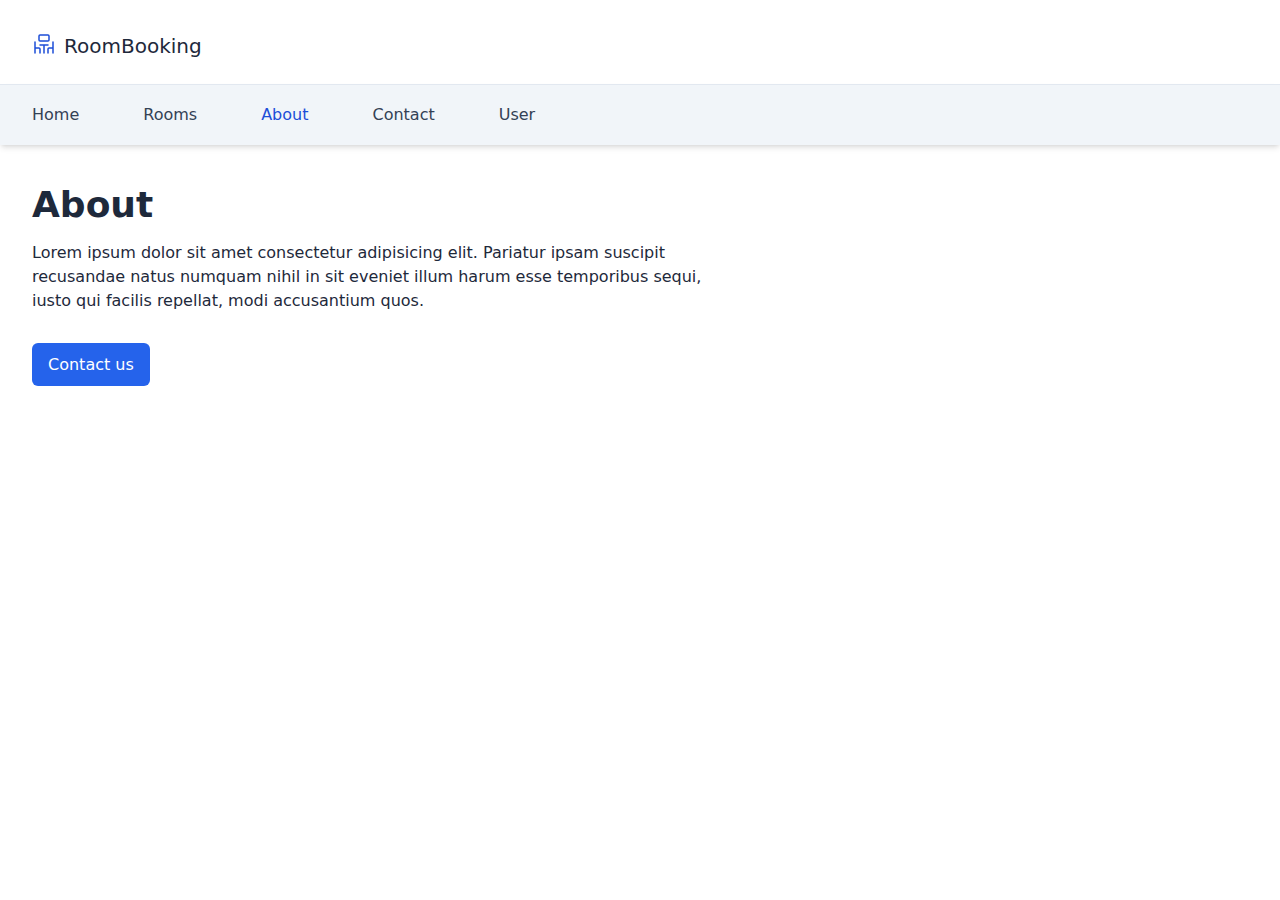
==== about/index.html @ fb019a9b "init" ====
<!DOCTYPE html><html lang="en" data-critters-container><head>
    <meta charset="utf-8">
    <title>App About Page</title>
    <base href="/">
    <meta name="viewport" content="width=device-width, initial-scale=1">
    <link rel="icon" type="image/x-icon" href="favicon.ico">
  <style>*,:before,:after{box-sizing:border-box;border-width:0;border-style:solid;border-color:#e5e7eb}:before,:after{--tw-content: ""}html{line-height:1.5;-webkit-text-size-adjust:100%;-moz-tab-size:4;tab-size:4;font-family:ui-sans-serif,system-ui,sans-serif,"Apple Color Emoji","Segoe UI Emoji",Segoe UI Symbol,"Noto Color Emoji";font-feature-settings:normal;font-variation-settings:normal;-webkit-tap-highlight-color:transparent}body{margin:0;line-height:inherit}h1{font-size:inherit;font-weight:inherit}a{color:inherit;text-decoration:inherit}h1,p{margin:0}ul{list-style:none;margin:0;padding:0}svg{display:block;vertical-align:middle}*,:before,:after{--tw-border-spacing-x: 0;--tw-border-spacing-y: 0;--tw-translate-x: 0;--tw-translate-y: 0;--tw-rotate: 0;--tw-skew-x: 0;--tw-skew-y: 0;--tw-scale-x: 1;--tw-scale-y: 1;--tw-pan-x: ;--tw-pan-y: ;--tw-pinch-zoom: ;--tw-scroll-snap-strictness: proximity;--tw-gradient-from-position: ;--tw-gradient-via-position: ;--tw-gradient-to-position: ;--tw-ordinal: ;--tw-slashed-zero: ;--tw-numeric-figure: ;--tw-numeric-spacing: ;--tw-numeric-fraction: ;--tw-ring-inset: ;--tw-ring-offset-width: 0px;--tw-ring-offset-color: #fff;--tw-ring-color: rgb(59 130 246 / .5);--tw-ring-offset-shadow: 0 0 #0000;--tw-ring-shadow: 0 0 #0000;--tw-shadow: 0 0 #0000;--tw-shadow-colored: 0 0 #0000;--tw-blur: ;--tw-brightness: ;--tw-contrast: ;--tw-grayscale: ;--tw-hue-rotate: ;--tw-invert: ;--tw-saturate: ;--tw-sepia: ;--tw-drop-shadow: ;--tw-backdrop-blur: ;--tw-backdrop-brightness: ;--tw-backdrop-contrast: ;--tw-backdrop-grayscale: ;--tw-backdrop-hue-rotate: ;--tw-backdrop-invert: ;--tw-backdrop-opacity: ;--tw-backdrop-saturate: ;--tw-backdrop-sepia: }.sticky{position:sticky}.top-0{top:0}.block{display:block}.flex{display:flex}.min-w-20{min-width:5rem}.max-w-3xl{max-width:48rem}.flex-wrap{flex-wrap:wrap}.space-x-2>:not([hidden])~:not([hidden]){--tw-space-x-reverse: 0;margin-right:calc(.5rem * var(--tw-space-x-reverse));margin-left:calc(.5rem * calc(1 - var(--tw-space-x-reverse)))}.rounded-md{border-radius:.375rem}.border-t{border-top-width:1px}.border-slate-200{--tw-border-opacity: 1;border-color:rgb(226 232 240 / var(--tw-border-opacity))}.bg-blue-600{--tw-bg-opacity: 1;background-color:rgb(37 99 235 / var(--tw-bg-opacity))}.bg-slate-100{--tw-bg-opacity: 1;background-color:rgb(241 245 249 / var(--tw-bg-opacity))}.bg-white{--tw-bg-opacity: 1;background-color:rgb(255 255 255 / var(--tw-bg-opacity))}.fill-blue-700{fill:#1d4ed8}.px-4{padding-left:1rem;padding-right:1rem}.px-5{padding-left:1.25rem;padding-right:1.25rem}.py-1\.5{padding-top:.375rem;padding-bottom:.375rem}.py-10{padding-top:2.5rem;padding-bottom:2.5rem}.py-3{padding-top:.75rem;padding-bottom:.75rem}.pb-4{padding-bottom:1rem}.pb-6{padding-bottom:1.5rem}.pt-10{padding-top:2.5rem}.pt-8{padding-top:2rem}.text-center{text-align:center}.text-4xl{font-size:2.25rem;line-height:2.5rem}.text-xl{font-size:1.25rem;line-height:1.75rem}.font-medium{font-weight:500}.font-semibold{font-weight:600}.text-blue-700{--tw-text-opacity: 1;color:rgb(29 78 216 / var(--tw-text-opacity))}.text-slate-700{--tw-text-opacity: 1;color:rgb(51 65 85 / var(--tw-text-opacity))}.text-slate-800{--tw-text-opacity: 1;color:rgb(30 41 59 / var(--tw-text-opacity))}.text-white{--tw-text-opacity: 1;color:rgb(255 255 255 / var(--tw-text-opacity))}.shadow-md{--tw-shadow: 0 4px 6px -1px rgb(0 0 0 / .1), 0 2px 4px -2px rgb(0 0 0 / .1);--tw-shadow-colored: 0 4px 6px -1px var(--tw-shadow-color), 0 2px 4px -2px var(--tw-shadow-color);box-shadow:var(--tw-ring-offset-shadow, 0 0 #0000),var(--tw-ring-shadow, 0 0 #0000),var(--tw-shadow)}.hover\:bg-blue-800:hover{--tw-bg-opacity: 1;background-color:rgb(30 64 175 / var(--tw-bg-opacity))}.hover\:underline:hover{text-decoration-line:underline}@media (min-width: 640px){.sm\:px-8{padding-left:2rem;padding-right:2rem}}
</style><link rel="stylesheet" href="styles-FAHGGNNV.css" media="print" onload="this.media='all'"><noscript><link rel="stylesheet" href="styles-FAHGGNNV.css"></noscript></head>
  <body class="text-slate-800"><!--nghm-->
    <app-root _nghost-ng-c875970641 ng-version="17.1.0" ngh="1" ng-server-context="ssg"><a _ngcontent-ng-c875970641 routerlink="/" class="px-5 sm:px-8 pt-8 pb-6 flex items-top space-x-2 bg-white" href="/"><svg _ngcontent-ng-c875970641="" width="24" height="24" xmlns="http://www.w3.org/2000/svg" viewBox="0 0 24 24" class="fill-blue-700"><g _ngcontent-ng-c875970641="" id="Icon"><path _ngcontent-ng-c875970641="" d="M21.75,10V21a.75.75,0,0,1-1.5,0V16.75H17a.25.25,0,0,0-.25.25v4a.75.75,0,0,1-1.5,0V17A1.76,1.76,0,0,1,17,15.25h3.25V10a.75.75,0,0,1,1.5,0ZM3,21.75A.76.76,0,0,0,3.75,21V16.75H7a.25.25,0,0,1,.25.25v4a.75.75,0,0,0,1.5,0V17A1.76,1.76,0,0,0,7,15.25H3.75V10a.75.75,0,0,0-1.5,0V21A.76.76,0,0,0,3,21.75Zm9,0a.76.76,0,0,0,.75-.75V13.75H16a.75.75,0,0,0,0-1.5H8a.75.75,0,0,0,0,1.5h3.25V21A.76.76,0,0,0,12,21.75Zm4-12H8A1.76,1.76,0,0,1,6.25,8V4A1.76,1.76,0,0,1,8,2.25h8A1.76,1.76,0,0,1,17.75,4V8A1.76,1.76,0,0,1,16,9.75ZM16.25,4A.25.25,0,0,0,16,3.75H8A.25.25,0,0,0,7.75,4V8A.25.25,0,0,0,8,8.25h8A.25.25,0,0,0,16.25,8Z"/></g></svg><span _ngcontent-ng-c875970641 class="text-xl">RoomBooking</span></a><nav _ngcontent-ng-c875970641 class="py-3 shadow-md sticky top-0 bg-slate-100 border-t border-slate-200"><ul _ngcontent-ng-c875970641 class="flex flex-wrap text-slate-700"><li _ngcontent-ng-c875970641><a _ngcontent-ng-c875970641 routerlink="/" routerlinkactive="text-blue-700" class="block py-1.5 px-5 sm:px-8 hover:underline font-medium" href="/">Home</a></li><li _ngcontent-ng-c875970641><a _ngcontent-ng-c875970641 routerlink="/rooms" routerlinkactive="text-blue-700" class="block py-1.5 px-5 sm:px-8 hover:underline font-medium" href="/rooms">Rooms</a></li><li _ngcontent-ng-c875970641><a _ngcontent-ng-c875970641 routerlink="/about" routerlinkactive="text-blue-700" class="block py-1.5 px-5 sm:px-8 hover:underline font-medium text-blue-700" href="/about">About</a></li><li _ngcontent-ng-c875970641><a _ngcontent-ng-c875970641 routerlink="/contact" routerlinkactive="text-blue-700" class="block py-1.5 px-5 sm:px-8 hover:underline font-medium" href="/contact">Contact</a></li><li _ngcontent-ng-c875970641><a _ngcontent-ng-c875970641 routerlink="/user" routerlinkactive="text-blue-700" class="block py-1.5 px-5 sm:px-8 hover:underline font-medium" href="/user">User</a></li></ul></nav><main _ngcontent-ng-c875970641 class="px-5 sm:px-8 py-10 max-w-3xl"><router-outlet _ngcontent-ng-c875970641></router-outlet><app-about ngh="0"><h1 class="text-4xl pb-4 font-semibold">About</h1><p> Lorem ipsum dolor sit amet consectetur adipisicing elit. Pariatur ipsam suscipit recusandae natus numquam nihil in sit eveniet illum harum esse temporibus sequi, iusto qui facilis repellat, modi accusantium quos.
</p><div class="pt-10"><link-button text="Contact us" link="/contact" ngh="0"><a class="py-3 px-4 bg-blue-600 text-white text-center min-w-20 hover:bg-blue-800 rounded-md" href="/contact"> Contact us
</a></link-button></div></app-about><!----></main></app-root>
  <script src="polyfills-RX4V3J3S.js" type="module"></script><script src="main-YSFPDAR7.js" type="module"></script>

<script id="ng-state" type="application/json">{"__nghData__":[{},{"c":{"24":[{"i":"c2432048252","r":1}]}}]}</script></body></html>
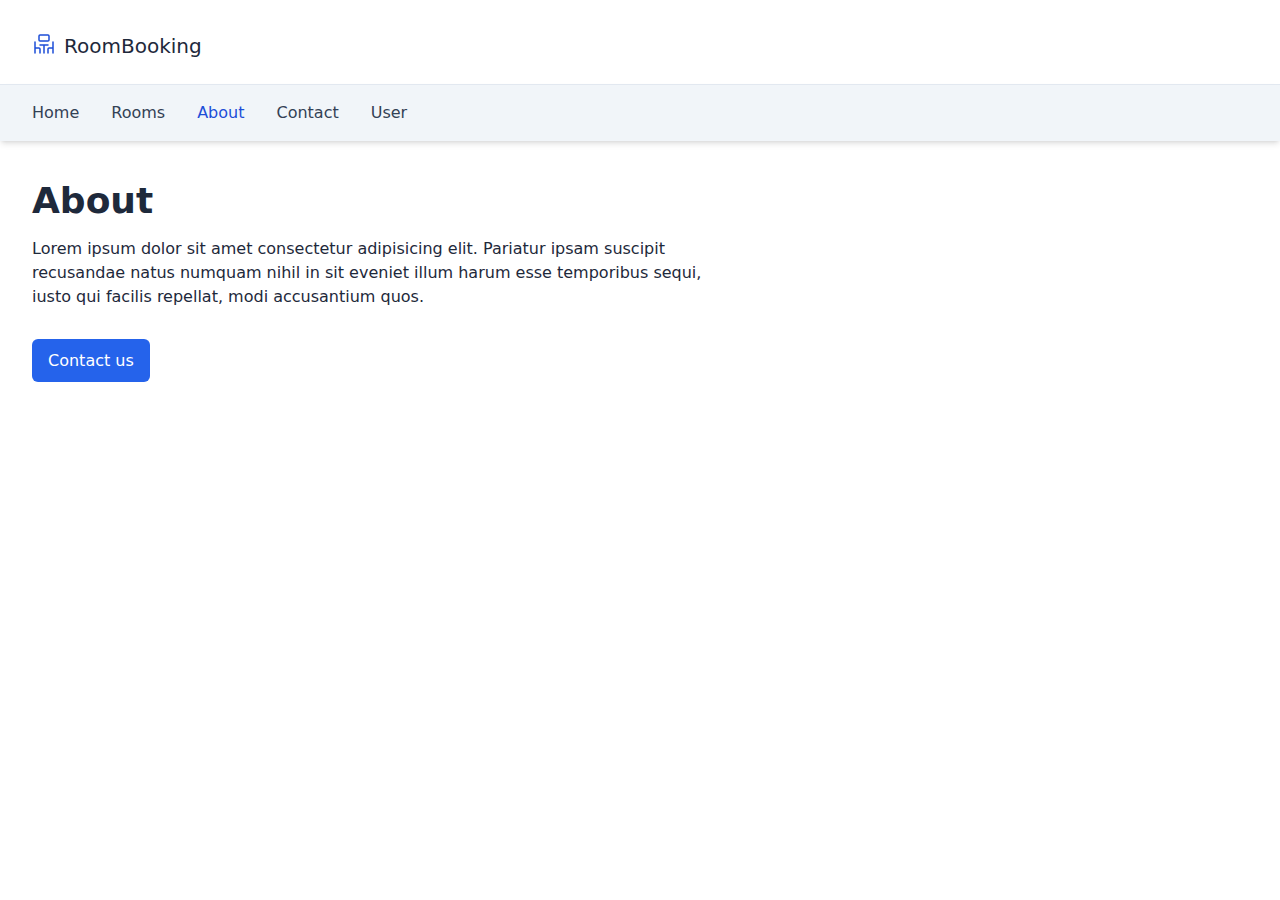
==== commit 7847cca2: "nav mobile" ====
--- a/about/index.html
+++ b/about/index.html
@@ -4,12 +4,12 @@
     <base href="/">
     <meta name="viewport" content="width=device-width, initial-scale=1">
     <link rel="icon" type="image/x-icon" href="favicon.ico">
-  <style>*,:before,:after{box-sizing:border-box;border-width:0;border-style:solid;border-color:#e5e7eb}:before,:after{--tw-content: ""}html{line-height:1.5;-webkit-text-size-adjust:100%;-moz-tab-size:4;tab-size:4;font-family:ui-sans-serif,system-ui,sans-serif,"Apple Color Emoji","Segoe UI Emoji",Segoe UI Symbol,"Noto Color Emoji";font-feature-settings:normal;font-variation-settings:normal;-webkit-tap-highlight-color:transparent}body{margin:0;line-height:inherit}h1{font-size:inherit;font-weight:inherit}a{color:inherit;text-decoration:inherit}h1,p{margin:0}ul{list-style:none;margin:0;padding:0}svg{display:block;vertical-align:middle}*,:before,:after{--tw-border-spacing-x: 0;--tw-border-spacing-y: 0;--tw-translate-x: 0;--tw-translate-y: 0;--tw-rotate: 0;--tw-skew-x: 0;--tw-skew-y: 0;--tw-scale-x: 1;--tw-scale-y: 1;--tw-pan-x: ;--tw-pan-y: ;--tw-pinch-zoom: ;--tw-scroll-snap-strictness: proximity;--tw-gradient-from-position: ;--tw-gradient-via-position: ;--tw-gradient-to-position: ;--tw-ordinal: ;--tw-slashed-zero: ;--tw-numeric-figure: ;--tw-numeric-spacing: ;--tw-numeric-fraction: ;--tw-ring-inset: ;--tw-ring-offset-width: 0px;--tw-ring-offset-color: #fff;--tw-ring-color: rgb(59 130 246 / .5);--tw-ring-offset-shadow: 0 0 #0000;--tw-ring-shadow: 0 0 #0000;--tw-shadow: 0 0 #0000;--tw-shadow-colored: 0 0 #0000;--tw-blur: ;--tw-brightness: ;--tw-contrast: ;--tw-grayscale: ;--tw-hue-rotate: ;--tw-invert: ;--tw-saturate: ;--tw-sepia: ;--tw-drop-shadow: ;--tw-backdrop-blur: ;--tw-backdrop-brightness: ;--tw-backdrop-contrast: ;--tw-backdrop-grayscale: ;--tw-backdrop-hue-rotate: ;--tw-backdrop-invert: ;--tw-backdrop-opacity: ;--tw-backdrop-saturate: ;--tw-backdrop-sepia: }.sticky{position:sticky}.top-0{top:0}.block{display:block}.flex{display:flex}.min-w-20{min-width:5rem}.max-w-3xl{max-width:48rem}.flex-wrap{flex-wrap:wrap}.space-x-2>:not([hidden])~:not([hidden]){--tw-space-x-reverse: 0;margin-right:calc(.5rem * var(--tw-space-x-reverse));margin-left:calc(.5rem * calc(1 - var(--tw-space-x-reverse)))}.rounded-md{border-radius:.375rem}.border-t{border-top-width:1px}.border-slate-200{--tw-border-opacity: 1;border-color:rgb(226 232 240 / var(--tw-border-opacity))}.bg-blue-600{--tw-bg-opacity: 1;background-color:rgb(37 99 235 / var(--tw-bg-opacity))}.bg-slate-100{--tw-bg-opacity: 1;background-color:rgb(241 245 249 / var(--tw-bg-opacity))}.bg-white{--tw-bg-opacity: 1;background-color:rgb(255 255 255 / var(--tw-bg-opacity))}.fill-blue-700{fill:#1d4ed8}.px-4{padding-left:1rem;padding-right:1rem}.px-5{padding-left:1.25rem;padding-right:1.25rem}.py-1\.5{padding-top:.375rem;padding-bottom:.375rem}.py-10{padding-top:2.5rem;padding-bottom:2.5rem}.py-3{padding-top:.75rem;padding-bottom:.75rem}.pb-4{padding-bottom:1rem}.pb-6{padding-bottom:1.5rem}.pt-10{padding-top:2.5rem}.pt-8{padding-top:2rem}.text-center{text-align:center}.text-4xl{font-size:2.25rem;line-height:2.5rem}.text-xl{font-size:1.25rem;line-height:1.75rem}.font-medium{font-weight:500}.font-semibold{font-weight:600}.text-blue-700{--tw-text-opacity: 1;color:rgb(29 78 216 / var(--tw-text-opacity))}.text-slate-700{--tw-text-opacity: 1;color:rgb(51 65 85 / var(--tw-text-opacity))}.text-slate-800{--tw-text-opacity: 1;color:rgb(30 41 59 / var(--tw-text-opacity))}.text-white{--tw-text-opacity: 1;color:rgb(255 255 255 / var(--tw-text-opacity))}.shadow-md{--tw-shadow: 0 4px 6px -1px rgb(0 0 0 / .1), 0 2px 4px -2px rgb(0 0 0 / .1);--tw-shadow-colored: 0 4px 6px -1px var(--tw-shadow-color), 0 2px 4px -2px var(--tw-shadow-color);box-shadow:var(--tw-ring-offset-shadow, 0 0 #0000),var(--tw-ring-shadow, 0 0 #0000),var(--tw-shadow)}.hover\:bg-blue-800:hover{--tw-bg-opacity: 1;background-color:rgb(30 64 175 / var(--tw-bg-opacity))}.hover\:underline:hover{text-decoration-line:underline}@media (min-width: 640px){.sm\:px-8{padding-left:2rem;padding-right:2rem}}
-</style><link rel="stylesheet" href="styles-FAHGGNNV.css" media="print" onload="this.media='all'"><noscript><link rel="stylesheet" href="styles-FAHGGNNV.css"></noscript></head>
+  <style>*,:before,:after{box-sizing:border-box;border-width:0;border-style:solid;border-color:#e5e7eb}:before,:after{--tw-content: ""}html{line-height:1.5;-webkit-text-size-adjust:100%;-moz-tab-size:4;tab-size:4;font-family:ui-sans-serif,system-ui,sans-serif,"Apple Color Emoji","Segoe UI Emoji",Segoe UI Symbol,"Noto Color Emoji";font-feature-settings:normal;font-variation-settings:normal;-webkit-tap-highlight-color:transparent}body{margin:0;line-height:inherit}h1{font-size:inherit;font-weight:inherit}a{color:inherit;text-decoration:inherit}h1,p{margin:0}ul{list-style:none;margin:0;padding:0}svg{display:block;vertical-align:middle}*,:before,:after{--tw-border-spacing-x: 0;--tw-border-spacing-y: 0;--tw-translate-x: 0;--tw-translate-y: 0;--tw-rotate: 0;--tw-skew-x: 0;--tw-skew-y: 0;--tw-scale-x: 1;--tw-scale-y: 1;--tw-pan-x: ;--tw-pan-y: ;--tw-pinch-zoom: ;--tw-scroll-snap-strictness: proximity;--tw-gradient-from-position: ;--tw-gradient-via-position: ;--tw-gradient-to-position: ;--tw-ordinal: ;--tw-slashed-zero: ;--tw-numeric-figure: ;--tw-numeric-spacing: ;--tw-numeric-fraction: ;--tw-ring-inset: ;--tw-ring-offset-width: 0px;--tw-ring-offset-color: #fff;--tw-ring-color: rgb(59 130 246 / .5);--tw-ring-offset-shadow: 0 0 #0000;--tw-ring-shadow: 0 0 #0000;--tw-shadow: 0 0 #0000;--tw-shadow-colored: 0 0 #0000;--tw-blur: ;--tw-brightness: ;--tw-contrast: ;--tw-grayscale: ;--tw-hue-rotate: ;--tw-invert: ;--tw-saturate: ;--tw-sepia: ;--tw-drop-shadow: ;--tw-backdrop-blur: ;--tw-backdrop-brightness: ;--tw-backdrop-contrast: ;--tw-backdrop-grayscale: ;--tw-backdrop-hue-rotate: ;--tw-backdrop-invert: ;--tw-backdrop-opacity: ;--tw-backdrop-saturate: ;--tw-backdrop-sepia: }.sticky{position:sticky}.top-0{top:0}.block{display:block}.flex{display:flex}.min-w-20{min-width:5rem}.max-w-3xl{max-width:48rem}.flex-wrap{flex-wrap:wrap}.space-x-2>:not([hidden])~:not([hidden]){--tw-space-x-reverse: 0;margin-right:calc(.5rem * var(--tw-space-x-reverse));margin-left:calc(.5rem * calc(1 - var(--tw-space-x-reverse)))}.space-x-3>:not([hidden])~:not([hidden]){--tw-space-x-reverse: 0;margin-right:calc(.75rem * var(--tw-space-x-reverse));margin-left:calc(.75rem * calc(1 - var(--tw-space-x-reverse)))}.rounded-md{border-radius:.375rem}.border-t{border-top-width:1px}.border-slate-200{--tw-border-opacity: 1;border-color:rgb(226 232 240 / var(--tw-border-opacity))}.bg-blue-600{--tw-bg-opacity: 1;background-color:rgb(37 99 235 / var(--tw-bg-opacity))}.bg-slate-100{--tw-bg-opacity: 1;background-color:rgb(241 245 249 / var(--tw-bg-opacity))}.bg-white{--tw-bg-opacity: 1;background-color:rgb(255 255 255 / var(--tw-bg-opacity))}.fill-blue-700{fill:#1d4ed8}.p-1{padding:.25rem}.px-4{padding-left:1rem;padding-right:1rem}.px-5{padding-left:1.25rem;padding-right:1.25rem}.py-10{padding-top:2.5rem;padding-bottom:2.5rem}.py-3{padding-top:.75rem;padding-bottom:.75rem}.pb-4{padding-bottom:1rem}.pb-6{padding-bottom:1.5rem}.pt-10{padding-top:2.5rem}.pt-8{padding-top:2rem}.text-center{text-align:center}.text-4xl{font-size:2.25rem;line-height:2.5rem}.text-xl{font-size:1.25rem;line-height:1.75rem}.font-medium{font-weight:500}.font-semibold{font-weight:600}.text-blue-700{--tw-text-opacity: 1;color:rgb(29 78 216 / var(--tw-text-opacity))}.text-slate-700{--tw-text-opacity: 1;color:rgb(51 65 85 / var(--tw-text-opacity))}.text-slate-800{--tw-text-opacity: 1;color:rgb(30 41 59 / var(--tw-text-opacity))}.text-white{--tw-text-opacity: 1;color:rgb(255 255 255 / var(--tw-text-opacity))}.shadow-md{--tw-shadow: 0 4px 6px -1px rgb(0 0 0 / .1), 0 2px 4px -2px rgb(0 0 0 / .1);--tw-shadow-colored: 0 4px 6px -1px var(--tw-shadow-color), 0 2px 4px -2px var(--tw-shadow-color);box-shadow:var(--tw-ring-offset-shadow, 0 0 #0000),var(--tw-ring-shadow, 0 0 #0000),var(--tw-shadow)}.hover\:bg-blue-800:hover{--tw-bg-opacity: 1;background-color:rgb(30 64 175 / var(--tw-bg-opacity))}.hover\:underline:hover{text-decoration-line:underline}@media (min-width: 640px){.sm\:space-x-6>:not([hidden])~:not([hidden]){--tw-space-x-reverse: 0;margin-right:calc(1.5rem * var(--tw-space-x-reverse));margin-left:calc(1.5rem * calc(1 - var(--tw-space-x-reverse)))}.sm\:px-7{padding-left:1.75rem;padding-right:1.75rem}.sm\:px-8{padding-left:2rem;padding-right:2rem}}
+</style><link rel="stylesheet" href="styles-6BUSS6NT.css" media="print" onload="this.media='all'"><noscript><link rel="stylesheet" href="styles-6BUSS6NT.css"></noscript></head>
   <body class="text-slate-800"><!--nghm-->
-    <app-root _nghost-ng-c875970641 ng-version="17.1.0" ngh="1" ng-server-context="ssg"><a _ngcontent-ng-c875970641 routerlink="/" class="px-5 sm:px-8 pt-8 pb-6 flex items-top space-x-2 bg-white" href="/"><svg _ngcontent-ng-c875970641="" width="24" height="24" xmlns="http://www.w3.org/2000/svg" viewBox="0 0 24 24" class="fill-blue-700"><g _ngcontent-ng-c875970641="" id="Icon"><path _ngcontent-ng-c875970641="" d="M21.75,10V21a.75.75,0,0,1-1.5,0V16.75H17a.25.25,0,0,0-.25.25v4a.75.75,0,0,1-1.5,0V17A1.76,1.76,0,0,1,17,15.25h3.25V10a.75.75,0,0,1,1.5,0ZM3,21.75A.76.76,0,0,0,3.75,21V16.75H7a.25.25,0,0,1,.25.25v4a.75.75,0,0,0,1.5,0V17A1.76,1.76,0,0,0,7,15.25H3.75V10a.75.75,0,0,0-1.5,0V21A.76.76,0,0,0,3,21.75Zm9,0a.76.76,0,0,0,.75-.75V13.75H16a.75.75,0,0,0,0-1.5H8a.75.75,0,0,0,0,1.5h3.25V21A.76.76,0,0,0,12,21.75Zm4-12H8A1.76,1.76,0,0,1,6.25,8V4A1.76,1.76,0,0,1,8,2.25h8A1.76,1.76,0,0,1,17.75,4V8A1.76,1.76,0,0,1,16,9.75ZM16.25,4A.25.25,0,0,0,16,3.75H8A.25.25,0,0,0,7.75,4V8A.25.25,0,0,0,8,8.25h8A.25.25,0,0,0,16.25,8Z"/></g></svg><span _ngcontent-ng-c875970641 class="text-xl">RoomBooking</span></a><nav _ngcontent-ng-c875970641 class="py-3 shadow-md sticky top-0 bg-slate-100 border-t border-slate-200"><ul _ngcontent-ng-c875970641 class="flex flex-wrap text-slate-700"><li _ngcontent-ng-c875970641><a _ngcontent-ng-c875970641 routerlink="/" routerlinkactive="text-blue-700" class="block py-1.5 px-5 sm:px-8 hover:underline font-medium" href="/">Home</a></li><li _ngcontent-ng-c875970641><a _ngcontent-ng-c875970641 routerlink="/rooms" routerlinkactive="text-blue-700" class="block py-1.5 px-5 sm:px-8 hover:underline font-medium" href="/rooms">Rooms</a></li><li _ngcontent-ng-c875970641><a _ngcontent-ng-c875970641 routerlink="/about" routerlinkactive="text-blue-700" class="block py-1.5 px-5 sm:px-8 hover:underline font-medium text-blue-700" href="/about">About</a></li><li _ngcontent-ng-c875970641><a _ngcontent-ng-c875970641 routerlink="/contact" routerlinkactive="text-blue-700" class="block py-1.5 px-5 sm:px-8 hover:underline font-medium" href="/contact">Contact</a></li><li _ngcontent-ng-c875970641><a _ngcontent-ng-c875970641 routerlink="/user" routerlinkactive="text-blue-700" class="block py-1.5 px-5 sm:px-8 hover:underline font-medium" href="/user">User</a></li></ul></nav><main _ngcontent-ng-c875970641 class="px-5 sm:px-8 py-10 max-w-3xl"><router-outlet _ngcontent-ng-c875970641></router-outlet><app-about ngh="0"><h1 class="text-4xl pb-4 font-semibold">About</h1><p> Lorem ipsum dolor sit amet consectetur adipisicing elit. Pariatur ipsam suscipit recusandae natus numquam nihil in sit eveniet illum harum esse temporibus sequi, iusto qui facilis repellat, modi accusantium quos.
+    <app-root _nghost-ng-c3907230044 ng-version="17.1.0" ngh="1" ng-server-context="ssg"><a _ngcontent-ng-c3907230044 routerlink="/" class="px-5 sm:px-8 pt-8 pb-6 flex items-top space-x-2 bg-white" href="/"><svg _ngcontent-ng-c3907230044="" width="24" height="24" xmlns="http://www.w3.org/2000/svg" viewBox="0 0 24 24" class="fill-blue-700"><g _ngcontent-ng-c3907230044="" id="Icon"><path _ngcontent-ng-c3907230044="" d="M21.75,10V21a.75.75,0,0,1-1.5,0V16.75H17a.25.25,0,0,0-.25.25v4a.75.75,0,0,1-1.5,0V17A1.76,1.76,0,0,1,17,15.25h3.25V10a.75.75,0,0,1,1.5,0ZM3,21.75A.76.76,0,0,0,3.75,21V16.75H7a.25.25,0,0,1,.25.25v4a.75.75,0,0,0,1.5,0V17A1.76,1.76,0,0,0,7,15.25H3.75V10a.75.75,0,0,0-1.5,0V21A.76.76,0,0,0,3,21.75Zm9,0a.76.76,0,0,0,.75-.75V13.75H16a.75.75,0,0,0,0-1.5H8a.75.75,0,0,0,0,1.5h3.25V21A.76.76,0,0,0,12,21.75Zm4-12H8A1.76,1.76,0,0,1,6.25,8V4A1.76,1.76,0,0,1,8,2.25h8A1.76,1.76,0,0,1,17.75,4V8A1.76,1.76,0,0,1,16,9.75ZM16.25,4A.25.25,0,0,0,16,3.75H8A.25.25,0,0,0,7.75,4V8A.25.25,0,0,0,8,8.25h8A.25.25,0,0,0,16.25,8Z"/></g></svg><span _ngcontent-ng-c3907230044 class="text-xl">RoomBooking</span></a><nav _ngcontent-ng-c3907230044 class="py-3 shadow-md sticky top-0 bg-slate-100 border-t border-slate-200"><ul _ngcontent-ng-c3907230044 class="flex flex-wrap text-slate-700 px-4 sm:px-7 space-x-3 sm:space-x-6"><li _ngcontent-ng-c3907230044><a _ngcontent-ng-c3907230044 routerlink="/" routerlinkactive="text-blue-700" class="block p-1 hover:underline font-medium" href="/">Home</a></li><li _ngcontent-ng-c3907230044><a _ngcontent-ng-c3907230044 routerlink="/rooms" routerlinkactive="text-blue-700" class="block p-1 hover:underline font-medium" href="/rooms">Rooms</a></li><li _ngcontent-ng-c3907230044><a _ngcontent-ng-c3907230044 routerlink="/about" routerlinkactive="text-blue-700" class="block p-1 hover:underline font-medium text-blue-700" href="/about">About</a></li><li _ngcontent-ng-c3907230044><a _ngcontent-ng-c3907230044 routerlink="/contact" routerlinkactive="text-blue-700" class="block p-1 hover:underline font-medium" href="/contact">Contact</a></li><li _ngcontent-ng-c3907230044><a _ngcontent-ng-c3907230044 routerlink="/user" routerlinkactive="text-blue-700" class="block p-1 hover:underline font-medium" href="/user">User</a></li></ul></nav><main _ngcontent-ng-c3907230044 class="px-5 sm:px-8 py-10 max-w-3xl"><router-outlet _ngcontent-ng-c3907230044></router-outlet><app-about ngh="0"><h1 class="text-4xl pb-4 font-semibold">About</h1><p> Lorem ipsum dolor sit amet consectetur adipisicing elit. Pariatur ipsam suscipit recusandae natus numquam nihil in sit eveniet illum harum esse temporibus sequi, iusto qui facilis repellat, modi accusantium quos.
 </p><div class="pt-10"><link-button text="Contact us" link="/contact" ngh="0"><a class="py-3 px-4 bg-blue-600 text-white text-center min-w-20 hover:bg-blue-800 rounded-md" href="/contact"> Contact us
 </a></link-button></div></app-about><!----></main></app-root>
-  <script src="polyfills-RX4V3J3S.js" type="module"></script><script src="main-YSFPDAR7.js" type="module"></script>
+  <script src="polyfills-RX4V3J3S.js" type="module"></script><script src="main-CVXLIAIT.js" type="module"></script>
 
 <script id="ng-state" type="application/json">{"__nghData__":[{},{"c":{"24":[{"i":"c2432048252","r":1}]}}]}</script></body></html>